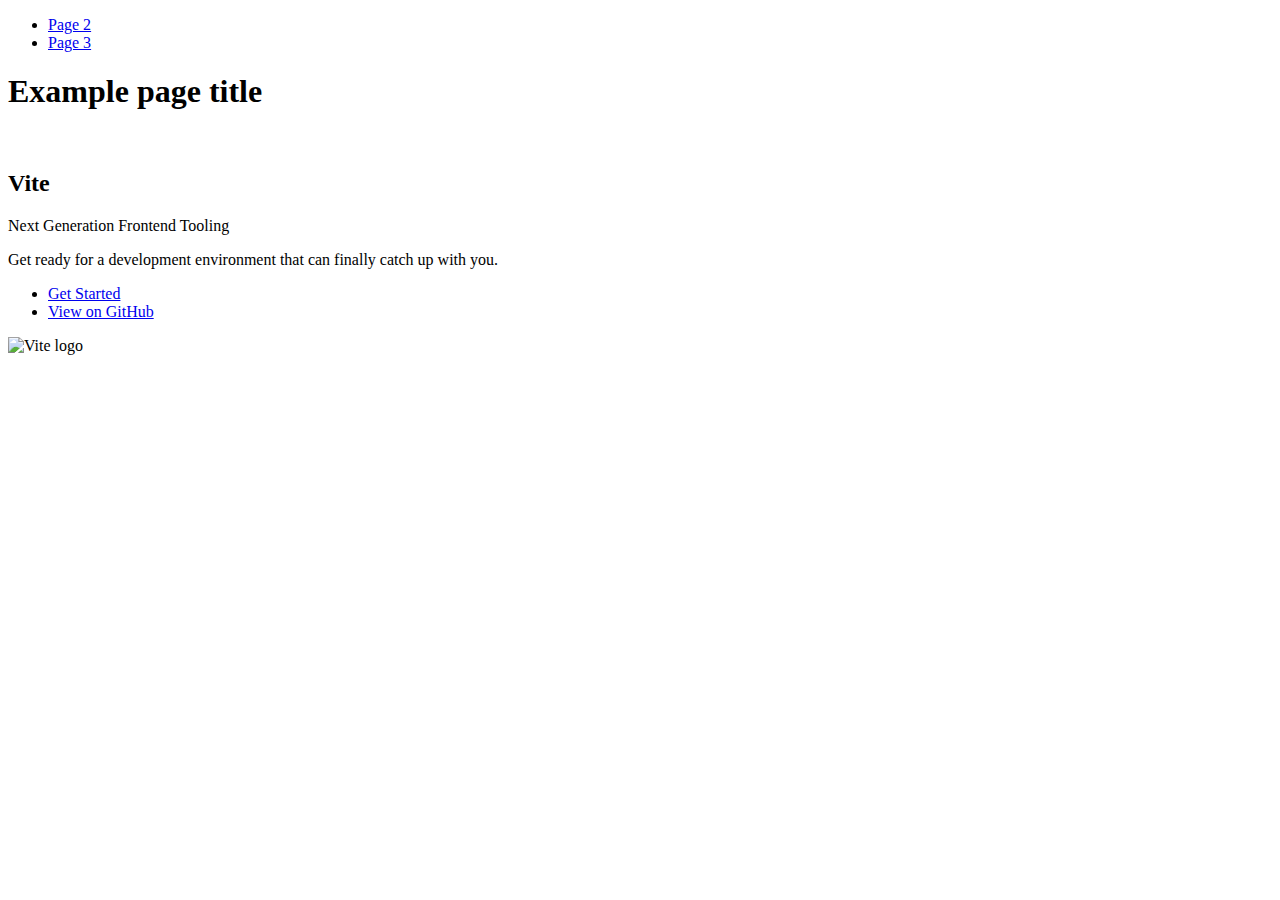
==== index.html @ 8dbc4662 "Deploying to gh-pages from @ OlexandrSolo/goit-js-hw-09@04e505a5c4e4f0134010dd46db779b505bcd0355 🚀" ====
<!DOCTYPE html>
<html lang="en">
  <head>
    <meta charset="UTF-8" />
    <link rel="icon" type="image/svg+xml" href="/vanilla-app-template/favicon.svg" />
    <meta name="viewport" content="width=device-width, initial-scale=1.0" />
    <title>Vanilla App Template</title>
    
    <script type="module" crossorigin src="/vanilla-app-template/commonHelpers.js"></script>
    <link rel="stylesheet" href="/vanilla-app-template/assets/index-10c40100.css">
  </head>
  <body>
    <header class="header">
  <nav class="nav">
    <ul class="nav-list">
      <li class="nav-item">
        <a href="./page-2.html" class="nav-link">Page 2</a>
      </li>

      <li class="nav-item">
        <a href="./page-3.html" class="nav-link">Page 3</a>
      </li>
    </ul>
  </nav>
</header>


    <section>
      <h1>Example page title</h1>
      <!-- Path to images as from index.html file -->
      <img src="/vanilla-app-template/assets/javascript-8dac5379.svg" alt="" />
    </section>

    <!-- Loads the specified .html file -->
    <section class="vite-promo">
  <div class="container">
    <div class="wrapper">
      <h2 class="title">
        <span class="gradient">Vite</span>
      </h2>
      <p class="text">Next Generation Frontend Tooling</p>
      <p class="tagline">
        Get ready for a development environment that can finally catch up with
        you.
      </p>

      <ul class="actions">
        <li class="action">
          <a
            class="link"
            href="https://vitejs.dev/guide/"
            target="_blank"
            rel="noopener noreferrer"
            >Get Started</a
          >
        </li>
        <li class="action">
          <a
            class="link"
            href="https://github.com/vitejs/vite"
            target="_blank"
            rel="noopener noreferrer"
            >View on GitHub</a
          >
        </li>
      </ul>
    </div>

    <div class="thumb">
      <!-- Path to images as from index.html file -->
      <img
        class="pic"
        src="/vanilla-app-template/assets/vite-logo-51249ca9.png"
        alt="Vite logo"
        width="640"
        height="640"
      />
    </div>
  </div>
</section>


    
  </body>
</html>
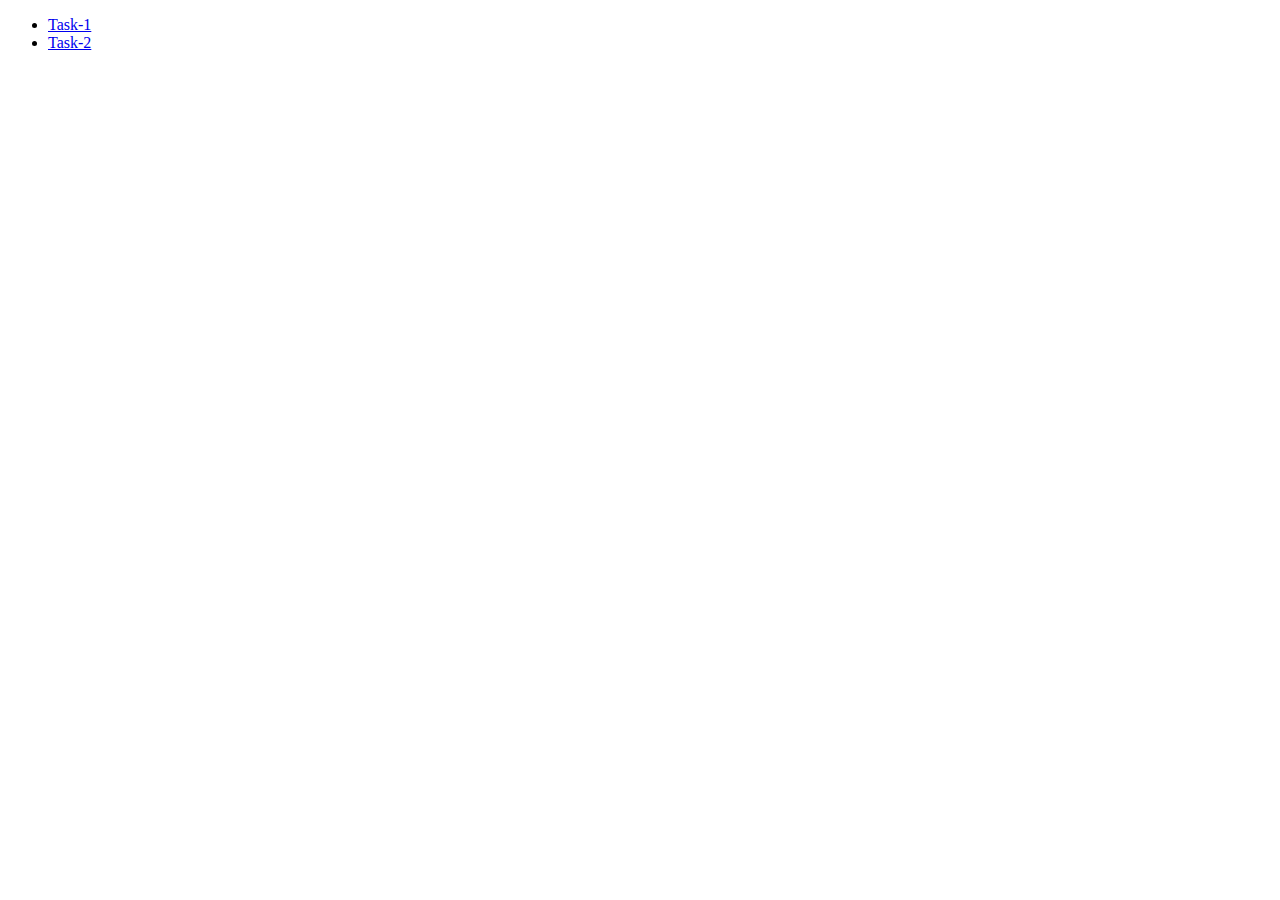
==== commit 93f2fcd7: "Deploying to gh-pages from @ OlexandrSolo/goit-js-hw-09@153b296f084166e43e77120c7f15994ad370fa57 🚀" ====
--- a/index.html
+++ b/index.html
@@ -1,85 +1,18 @@
 <!DOCTYPE html>
 <html lang="en">
-  <head>
-    <meta charset="UTF-8" />
-    <link rel="icon" type="image/svg+xml" href="/vanilla-app-template/favicon.svg" />
-    <meta name="viewport" content="width=device-width, initial-scale=1.0" />
-    <title>Vanilla App Template</title>
-    
-    <script type="module" crossorigin src="/vanilla-app-template/commonHelpers.js"></script>
-    <link rel="stylesheet" href="/vanilla-app-template/assets/index-10c40100.css">
-  </head>
-  <body>
-    <header class="header">
-  <nav class="nav">
-    <ul class="nav-list">
-      <li class="nav-item">
-        <a href="./page-2.html" class="nav-link">Page 2</a>
-      </li>
 
-      <li class="nav-item">
-        <a href="./page-3.html" class="nav-link">Page 3</a>
-      </li>
-    </ul>
-  </nav>
-</header>
+<head>
+  <meta charset="UTF-8" />
+  <meta name="viewport" content="width=device-width, initial-scale=1.0" />
+  <title>Task Nine</title>
+  
+</head>
 
+<body>
+  <ul>
+    <li><a href="./1-gallery.html">Task-1</a></li>
+    <li><a href="./2-form.html">Task-2</a></li>
+  </ul>
+</body>
 
-    <section>
-      <h1>Example page title</h1>
-      <!-- Path to images as from index.html file -->
-      <img src="/vanilla-app-template/assets/javascript-8dac5379.svg" alt="" />
-    </section>
-
-    <!-- Loads the specified .html file -->
-    <section class="vite-promo">
-  <div class="container">
-    <div class="wrapper">
-      <h2 class="title">
-        <span class="gradient">Vite</span>
-      </h2>
-      <p class="text">Next Generation Frontend Tooling</p>
-      <p class="tagline">
-        Get ready for a development environment that can finally catch up with
-        you.
-      </p>
-
-      <ul class="actions">
-        <li class="action">
-          <a
-            class="link"
-            href="https://vitejs.dev/guide/"
-            target="_blank"
-            rel="noopener noreferrer"
-            >Get Started</a
-          >
-        </li>
-        <li class="action">
-          <a
-            class="link"
-            href="https://github.com/vitejs/vite"
-            target="_blank"
-            rel="noopener noreferrer"
-            >View on GitHub</a
-          >
-        </li>
-      </ul>
-    </div>
-
-    <div class="thumb">
-      <!-- Path to images as from index.html file -->
-      <img
-        class="pic"
-        src="/vanilla-app-template/assets/vite-logo-51249ca9.png"
-        alt="Vite logo"
-        width="640"
-        height="640"
-      />
-    </div>
-  </div>
-</section>
-
-
-    
-  </body>
-</html>
+</html>